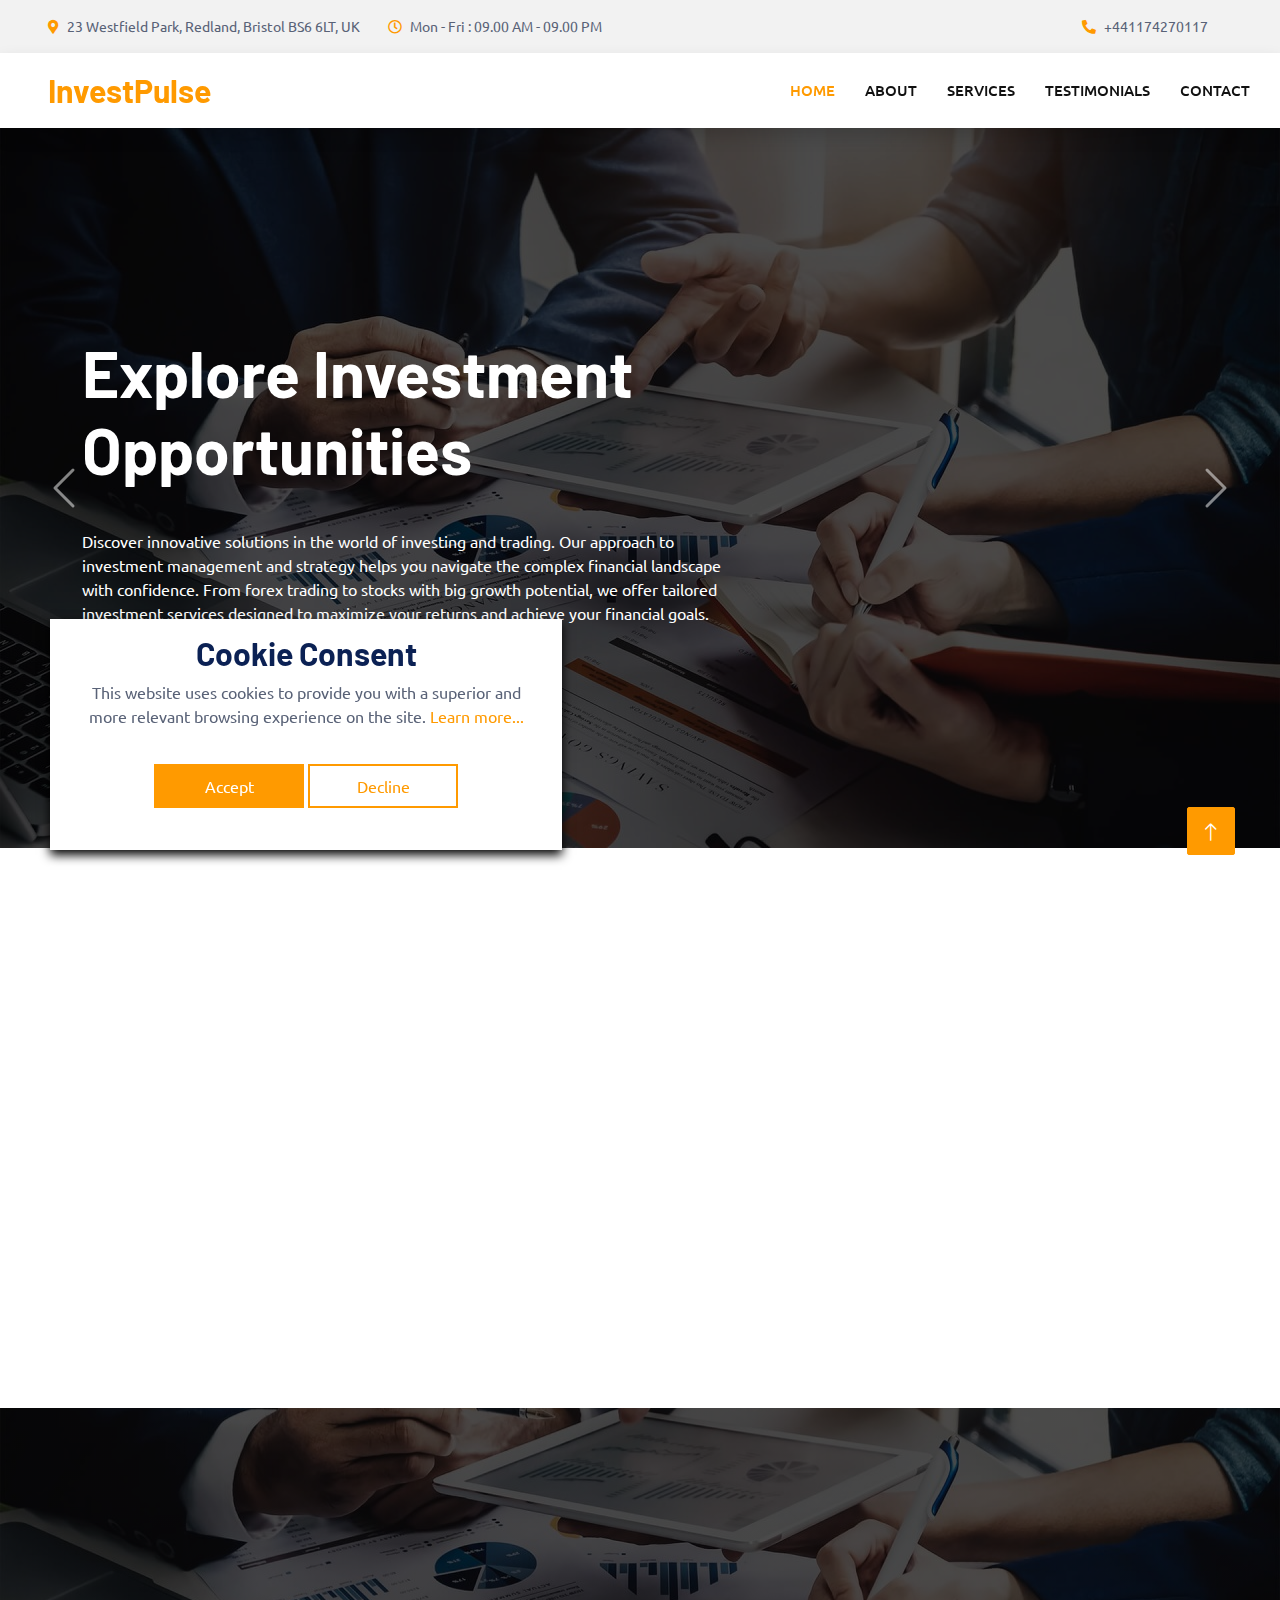
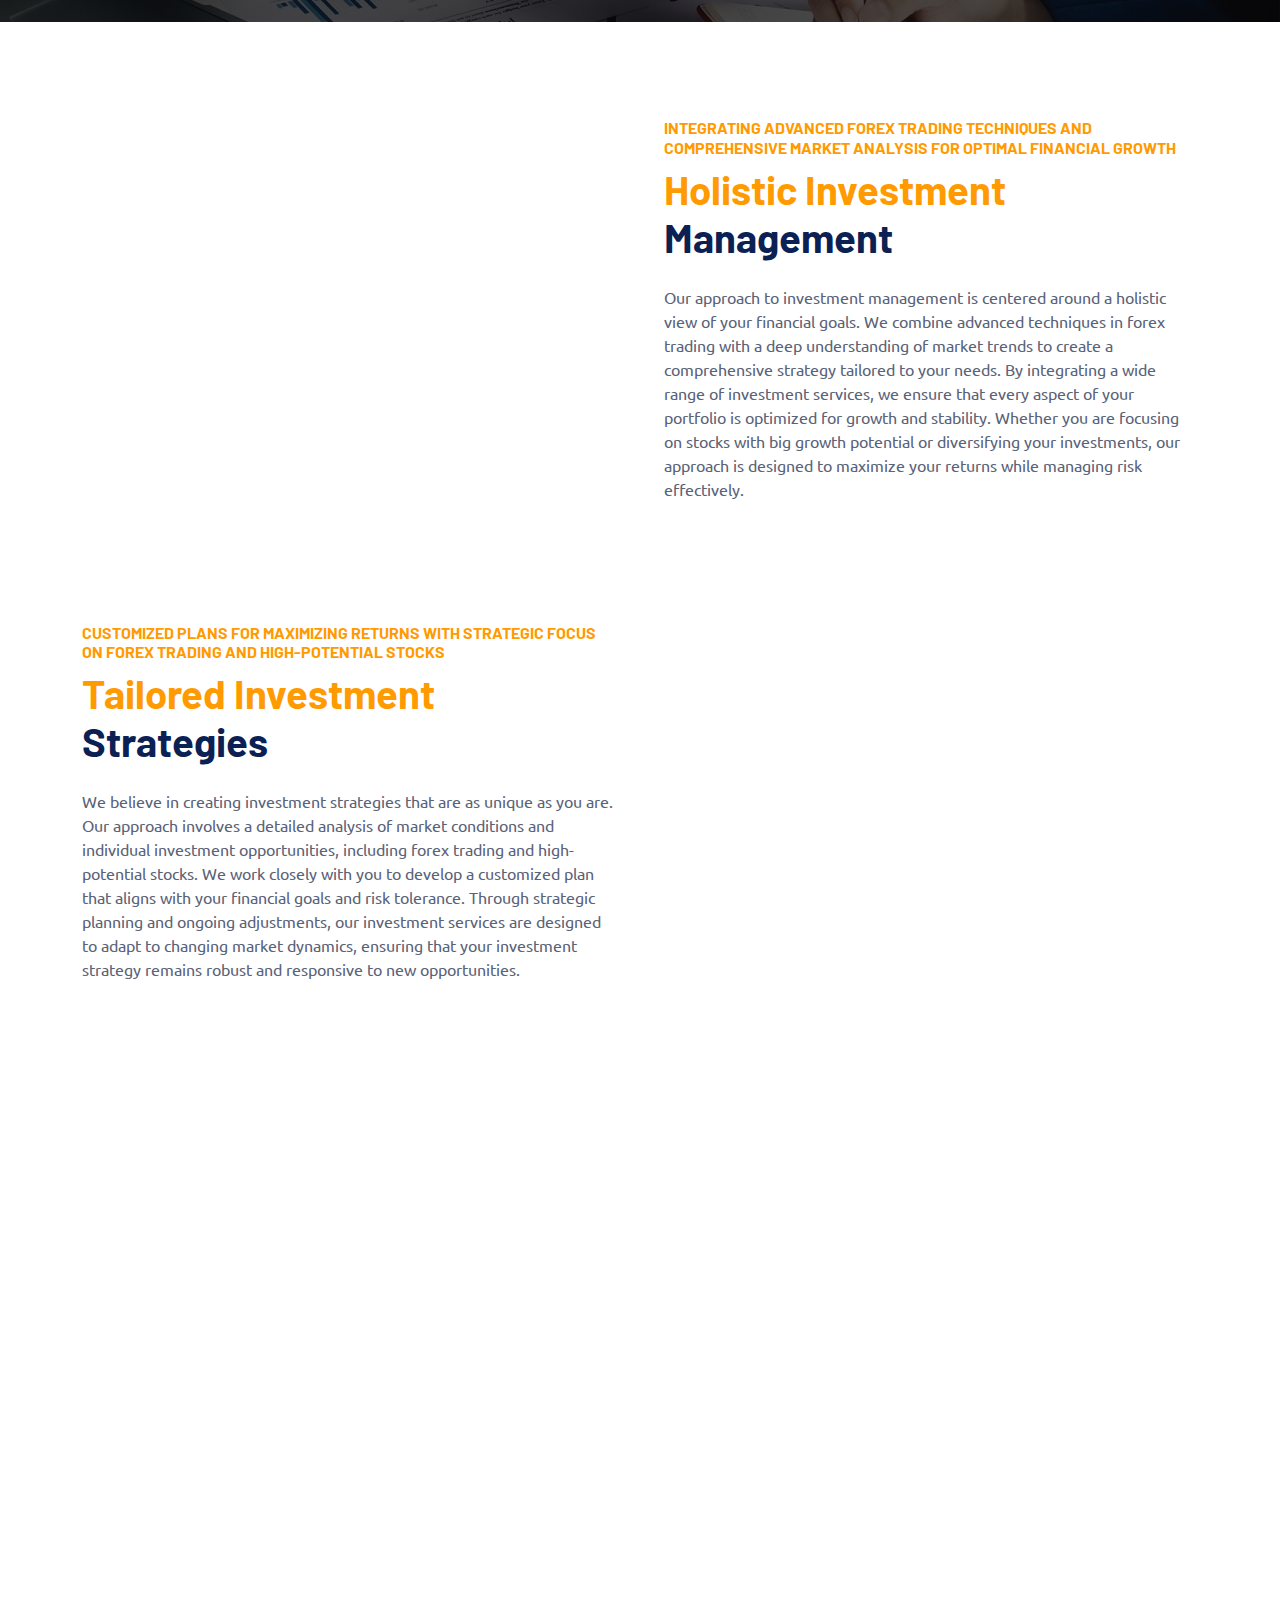
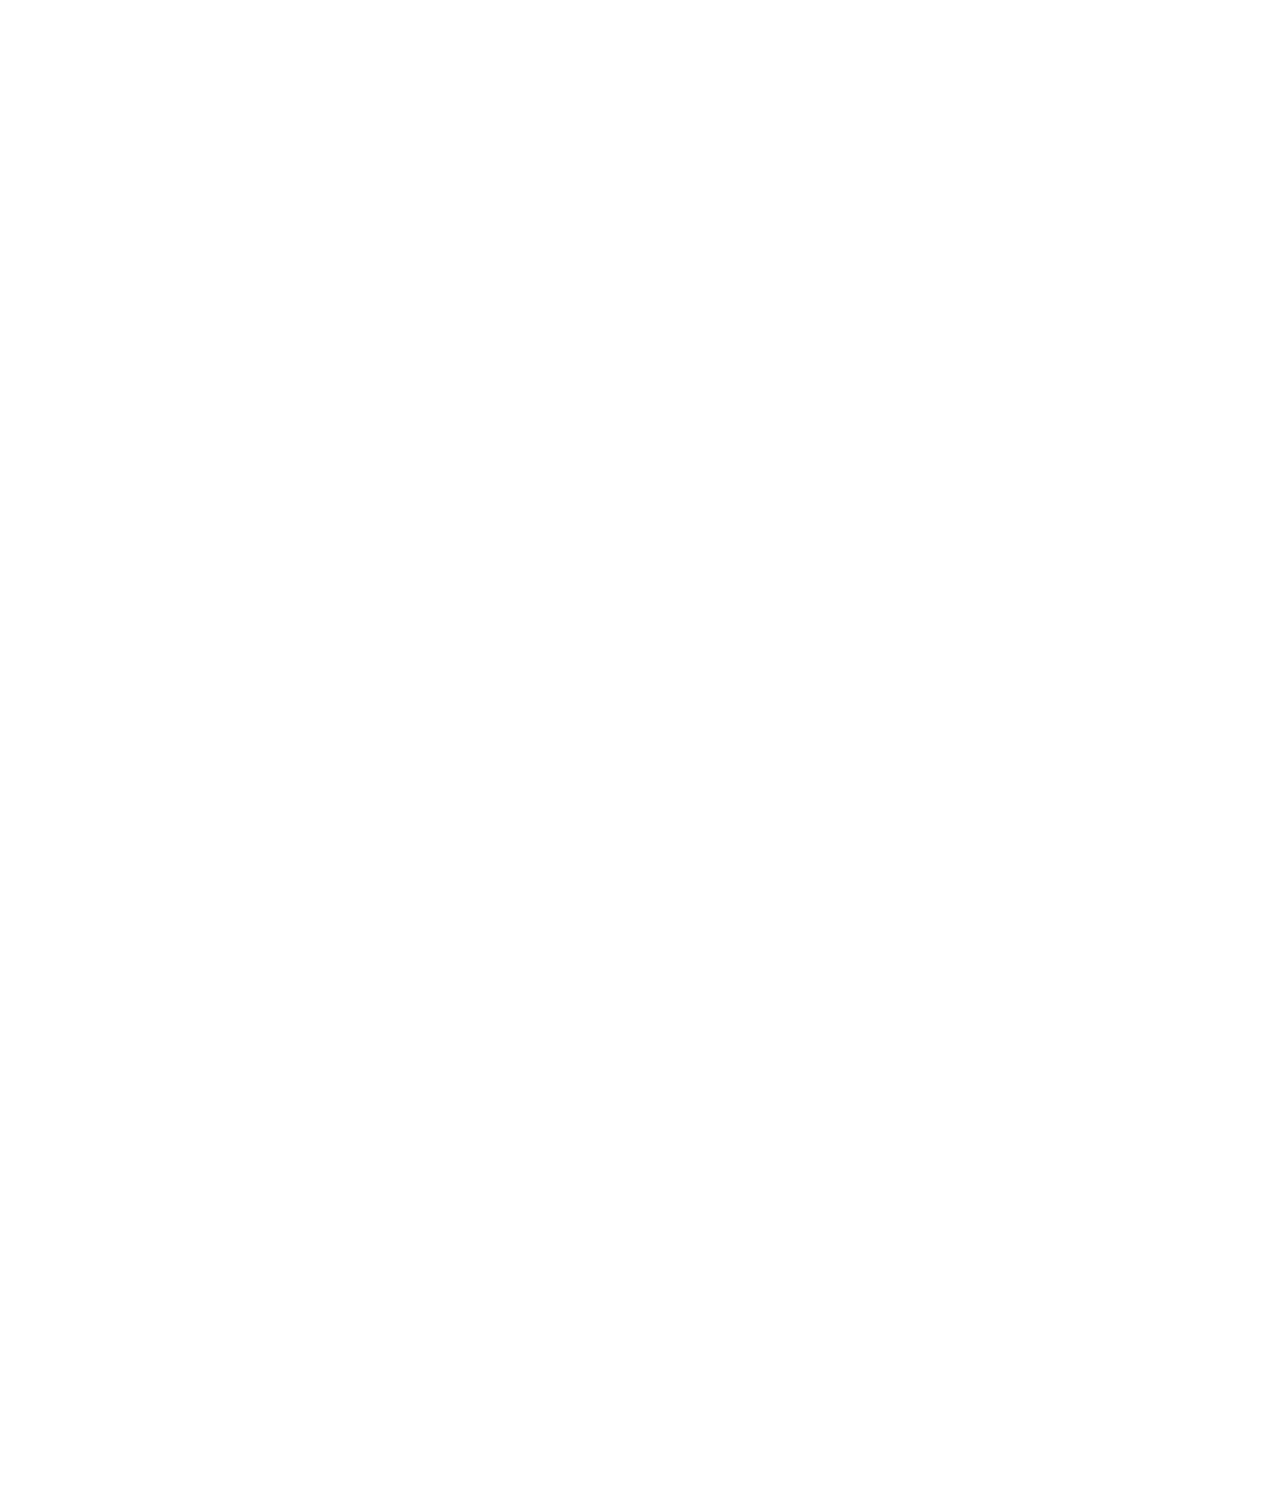
==== index.html @ 6b625591 "WIP" ====
<!DOCTYPE html>
<html lang="en">
    <head>
        <meta charset="utf-8" />
        <title>InvestPulse</title>
        <meta content="width=device-width, initial-scale=1.0" name="viewport" />
        <meta content="" name="keywords" />
        <meta content="" name="description" />

        <!-- Favicon -->
        <link href="img/favicon.ico" rel="icon" />

        <!-- Google Web Fonts -->
        <link rel="preconnect" href="https://fonts.googleapis.com" />
        <link rel="preconnect" href="https://fonts.gstatic.com" crossorigin />
        <link
            href="https://fonts.googleapis.com/css2?family=Barlow:wght@600;700&family=Ubuntu:wght@400;500&display=swap"
            rel="stylesheet"
        />

        <!-- Icon Font Stylesheet -->
        <link
            href="https://cdnjs.cloudflare.com/ajax/libs/font-awesome/5.10.0/css/all.min.css"
            rel="stylesheet"
        />
        <link
            href="https://cdn.jsdelivr.net/npm/bootstrap-icons@1.4.1/font/bootstrap-icons.css"
            rel="stylesheet"
        />

        <!-- Libraries Stylesheet -->
        <link href="lib/animate/animate.min.css" rel="stylesheet" />
        <link
            href="lib/owlcarousel/assets/owl.carousel.min.css"
            rel="stylesheet"
        />
        <link
            href="lib/tempusdominus/css/tempusdominus-bootstrap-4.min.css"
            rel="stylesheet"
        />

        <!-- Customized Bootstrap Stylesheet -->
        <link href="css/bootstrap.min.css" rel="stylesheet" />

        <!-- Template Stylesheet -->
        <link href="css/style.css" rel="stylesheet" />
    </head>

    <body>
        <!-- Spinner Start -->
        <div
            id="spinner"
            class="show bg-white position-fixed translate-middle w-100 vh-100 top-50 start-50 d-flex align-items-center justify-content-center"
        >
            <div
                class="spinner-border text-primary"
                style="width: 3rem; height: 3rem"
                role="status"
            >
                <span class="sr-only">Loading...</span>
            </div>
        </div>
        <!-- Spinner End -->

        <!-- Topbar Start -->
        <div class="container-fluid bg-light p-0">
            <div class="row gx-0 d-none d-lg-flex">
                <div class="col-lg-7 px-5 text-start">
                    <div
                        class="h-100 d-inline-flex align-items-center py-3 me-4"
                    >
                        <small
                            class="fa fa-map-marker-alt text-primary me-2"
                        ></small>
                        <small
                            >23 Westfield Park, Redland, Bristol BS6 6LT,
                            UK</small
                        >
                    </div>
                    <div class="h-100 d-inline-flex align-items-center py-3">
                        <small class="far fa-clock text-primary me-2"></small>
                        <small>Mon - Fri : 09.00 AM - 09.00 PM</small>
                    </div>
                </div>
                <div class="col-lg-5 px-5 text-end">
                    <div
                        class="h-100 d-inline-flex align-items-center py-3 me-4"
                    >
                        <small
                            class="fa fa-phone-alt text-primary me-2"
                        ></small>
                        <small>+441174270117</small>
                    </div>
                </div>
            </div>
        </div>
        <!-- Topbar End -->

        <!-- Navbar Start -->
        <nav
            class="navbar navbar-expand-lg bg-white navbar-light shadow sticky-top p-0"
        >
            <a
                href="index.html"
                class="navbar-brand d-flex align-items-center px-4 px-lg-5"
            >
                <h2 class="m-0 text-primary">InvestPulse</h2>
            </a>
            <button
                type="button"
                class="navbar-toggler me-4"
                data-bs-toggle="collapse"
                data-bs-target="#navbarCollapse"
            >
                <span class="navbar-toggler-icon"></span>
            </button>
            <div class="collapse navbar-collapse" id="navbarCollapse">
                <div class="navbar-nav ms-auto p-4 p-lg-0">
                    <a href="index.html" class="nav-item nav-link active"
                        >Home</a
                    >
                    <a href="about.html" class="nav-item nav-link">About</a>
                    <a href="service.html" class="nav-item nav-link"
                        >Services</a
                    >
                    <a href="testimonial.html" class="nav-item nav-link"
                        >Testimonials</a
                    >
                    <a href="contact.html" class="nav-item nav-link">Contact</a>
                </div>
            </div>
        </nav>
        <!-- Navbar End -->

        <!-- Carousel Start -->
        <div class="container-fluid p-0 mb-5">
            <div
                id="header-carousel"
                class="carousel slide"
                data-bs-ride="carousel"
            >
                <div class="carousel-inner">
                    <div class="carousel-item active">
                        <img
                            class="w-100"
                            src="img/carousel-bg-1.jpg"
                            alt="Image"
                        />
                        <div class="carousel-caption d-flex align-items-center">
                            <div class="container">
                                <div
                                    class="row align-items-center justify-content-center justify-content-lg-start"
                                >
                                    <div
                                        class="col-10 col-lg-7 text-center text-lg-start"
                                    >
                                        <h1
                                            class="display-3 text-white mb-4 pb-3 animated slideInDown"
                                        >
                                            Explore Investment Opportunities
                                        </h1>
                                        <p>
                                            Discover innovative solutions in the
                                            world of investing and trading. Our
                                            approach to investment management
                                            and strategy helps you navigate the
                                            complex financial landscape with
                                            confidence. From forex trading to
                                            stocks with big growth potential, we
                                            offer tailored investment services
                                            designed to maximize your returns
                                            and achieve your financial goals.
                                        </p>
                                    </div>
                                </div>
                            </div>
                        </div>
                    </div>
                    <div class="carousel-item">
                        <img
                            class="w-100"
                            src="img/carousel-bg-2.jpg"
                            alt="Image"
                        />
                        <div class="carousel-caption d-flex align-items-center">
                            <div class="container">
                                <div
                                    class="row align-items-center justify-content-center justify-content-lg-start"
                                >
                                    <div
                                        class="col-10 col-lg-7 text-center text-lg-start"
                                    >
                                        <h1
                                            class="display-3 text-white mb-4 pb-3 animated slideInDown"
                                        >
                                            Maximize Your Financial Potential
                                        </h1>
                                        <p>
                                            Uncover the secrets to successful
                                            investment management with our
                                            comprehensive investment strategy.
                                            Our expertise in forex trading and
                                            investment services equips you with
                                            the tools needed to make informed
                                            decisions. Whether you're interested
                                            in stocks with big growth potential
                                            or seeking strategic investment
                                            insights, we provide the guidance
                                            necessary to unlock your financial
                                            potential.
                                        </p>
                                    </div>
                                </div>
                            </div>
                        </div>
                    </div>
                </div>
                <button
                    class="carousel-control-prev"
                    type="button"
                    data-bs-target="#header-carousel"
                    data-bs-slide="prev"
                >
                    <span
                        class="carousel-control-prev-icon"
                        aria-hidden="true"
                    ></span>
                    <span class="visually-hidden">Previous</span>
                </button>
                <button
                    class="carousel-control-next"
                    type="button"
                    data-bs-target="#header-carousel"
                    data-bs-slide="next"
                >
                    <span
                        class="carousel-control-next-icon"
                        aria-hidden="true"
                    ></span>
                    <span class="visually-hidden">Next</span>
                </button>
            </div>
        </div>
        <!-- Carousel End -->

        <!-- Service Start -->
        <div class="container-xxl py-5">
            <div class="container">
                <div class="row g-4">
                    <div
                        class="col-lg-4 col-md-6 wow fadeInUp"
                        data-wow-delay="0.1s"
                    >
                        <div class="d-flex py-5 px-4">
                            <i
                                class="fa fa-certificate fa-3x text-primary flex-shrink-0"
                            ></i>
                            <div class="ps-4">
                                <h5 class="mb-3">Expertise in Forex Trading</h5>
                                <p>
                                    Benefit from our in-depth knowledge and
                                    experience in forex trading. Our expert team
                                    provides insights and strategies to help you
                                    navigate the complexities of the forex
                                    market.
                                </p>
                            </div>
                        </div>
                    </div>
                    <div
                        class="col-lg-4 col-md-6 wow fadeInUp"
                        data-wow-delay="0.3s"
                    >
                        <div class="d-flex bg-light py-5 px-4">
                            <i
                                class="fa fa-users-cog fa-3x text-primary flex-shrink-0"
                            ></i>
                            <div class="ps-4">
                                <h5 class="mb-3">
                                    Comprehensive Investment Management
                                </h5>
                                <p>
                                    Experience the advantages of professional
                                    investment management. We offer personalized
                                    services to help you manage and grow your
                                    investments effectively.
                                </p>
                            </div>
                        </div>
                    </div>
                    <div
                        class="col-lg-4 col-md-6 wow fadeInUp"
                        data-wow-delay="0.5s"
                    >
                        <div class="d-flex py-5 px-4">
                            <i
                                class="fa fa-tools fa-3x text-primary flex-shrink-0"
                            ></i>
                            <div class="ps-4">
                                <h5 class="mb-3">
                                    Strategic Investment Services
                                </h5>
                                <p>
                                    Leverage our strategic investment services
                                    to make the most of your investment
                                    opportunities. We specialize in crafting
                                    customized investment strategies that focus
                                    on stocks with big growth potential and
                                    other high-return assets.
                                </p>
                            </div>
                        </div>
                    </div>
                </div>
            </div>
        </div>
        <!-- Service End -->

        <!-- Fact Start -->
        <div class="container-fluid fact bg-dark my-5 py-5">
            <div class="container">
                <div class="row g-4">
                    <div
                        class="col-md-6 col-lg-3 text-center wow fadeIn"
                        data-wow-delay="0.1s"
                    >
                        <i class="fa fa-check fa-2x text-white mb-3"></i>
                        <h2 class="text-white mb-2" data-toggle="counter-up">
                            12
                        </h2>
                        <p class="text-white mb-0">Years Experience</p>
                    </div>
                    <div
                        class="col-md-6 col-lg-3 text-center wow fadeIn"
                        data-wow-delay="0.3s"
                    >
                        <i class="fa fa-users-cog fa-2x text-white mb-3"></i>
                        <h2 class="text-white mb-2" data-toggle="counter-up">
                            25
                        </h2>
                        <p class="text-white mb-0">Expert Technicians</p>
                    </div>
                    <div
                        class="col-md-6 col-lg-3 text-center wow fadeIn"
                        data-wow-delay="0.5s"
                    >
                        <i class="fa fa-users fa-2x text-white mb-3"></i>
                        <h2 class="text-white mb-2" data-toggle="counter-up">
                            2832
                        </h2>
                        <p class="text-white mb-0">Satisfied Clients</p>
                    </div>
                    <div
                        class="col-md-6 col-lg-3 text-center wow fadeIn"
                        data-wow-delay="0.7s"
                    >
                        <i class="fa fa-car fa-2x text-white mb-3"></i>
                        <h2 class="text-white mb-2" data-toggle="counter-up">
                            78
                        </h2>
                        <p class="text-white mb-0">Compleate Projects</p>
                    </div>
                </div>
            </div>
        </div>
        <!-- Fact End -->

        <!-- About Start -->
        <div class="container-xxl py-5">
            <div class="container">
                <div class="row g-5">
                    <div class="col-lg-6 pt-4" style="min-height: 400px">
                        <div
                            class="position-relative h-100 wow fadeIn"
                            data-wow-delay="0.1s"
                        >
                            <img
                                class="position-absolute img-fluid w-100 h-100"
                                src="img/approach.jpg"
                                style="object-fit: cover"
                                alt=""
                            />
                        </div>
                    </div>
                    <div class="col-lg-6">
                        <h6 class="text-primary text-uppercase">
                            Integrating Advanced Forex Trading Techniques and
                            Comprehensive Market Analysis for Optimal Financial
                            Growth
                        </h6>
                        <h1 class="mb-4">
                            <span class="text-primary">
                                Holistic Investment</span
                            >
                            Management
                        </h1>
                        <p class="mb-4">
                            Our approach to investment management is centered
                            around a holistic view of your financial goals. We
                            combine advanced techniques in forex trading with a
                            deep understanding of market trends to create a
                            comprehensive strategy tailored to your needs. By
                            integrating a wide range of investment services, we
                            ensure that every aspect of your portfolio is
                            optimized for growth and stability. Whether you are
                            focusing on stocks with big growth potential or
                            diversifying your investments, our approach is
                            designed to maximize your returns while managing
                            risk effectively.
                        </p>
                    </div>
                </div>
                <div
                    class="row g-5"
                    style="flex-direction: row-reverse; margin-top: 50px"
                >
                    <div class="col-lg-6 pt-4" style="min-height: 400px">
                        <div
                            class="position-relative h-100 wow fadeIn"
                            data-wow-delay="0.1s"
                        >
                            <img
                                class="position-absolute img-fluid w-100 h-100"
                                src="img/approach2.jpg"
                                style="object-fit: cover"
                                alt=""
                            />
                        </div>
                    </div>
                    <div class="col-lg-6">
                        <h6 class="text-primary text-uppercase">
                            Customized Plans for Maximizing Returns with
                            Strategic Focus on Forex Trading and High-Potential
                            Stocks
                        </h6>
                        <h1 class="mb-4">
                            <span class="text-primary">
                                Tailored Investment</span
                            >
                            Strategies
                        </h1>
                        <p class="mb-4">
                            We believe in creating investment strategies that
                            are as unique as you are. Our approach involves a
                            detailed analysis of market conditions and
                            individual investment opportunities, including forex
                            trading and high-potential stocks. We work closely
                            with you to develop a customized plan that aligns
                            with your financial goals and risk tolerance.
                            Through strategic planning and ongoing adjustments,
                            our investment services are designed to adapt to
                            changing market dynamics, ensuring that your
                            investment strategy remains robust and responsive to
                            new opportunities.
                        </p>
                    </div>
                </div>
            </div>
        </div>
        <!-- About End -->

        <!-- Booking Start -->
        <div
            class="container-fluid bg-secondary booking my-5 wow fadeInUp"
            data-wow-delay="0.1s"
        >
            <div class="container">
                <div class="row gx-5">
                    <div class="col-lg-12 py-5">
                        <div class="py-5">
                            <h1 class="text-white mb-4">
                                Elevate Your Investment Journey with Expert
                                Strategies
                            </h1>
                            <p class="text-white mb-0">
                                In the dynamic world of investing and trading,
                                staying ahead requires a blend of knowledge,
                                strategy, and adaptability. Our approach to
                                investment management is designed to provide you
                                with a comprehensive and forward-thinking
                                strategy that meets your financial goals and
                                adapts to the ever-changing market landscape.
                                Our focus on forex trading ensures that you have
                                access to cutting-edge techniques and insights
                                that can transform your trading experience.
                                Forex trading, with its vast liquidity and
                                global reach, offers unique opportunities for
                                growth, but it also requires a nuanced
                                understanding of market trends and trading
                                strategies. We provide you with the tools and
                                knowledge needed to navigate this complex market
                                effectively, whether you are a seasoned trader
                                or just beginning your journey. Investment
                                management is more than just monitoring your
                                portfolio; it involves creating a strategic plan
                                that aligns with your long-term financial
                                objectives. We work closely with you to develop
                                a tailored investment strategy that considers
                                your risk tolerance, investment goals, and
                                market conditions. This personalized approach
                                ensures that your investments are managed
                                effectively, maximizing your potential returns
                                while minimizing risk. Our investment services
                                are designed to offer comprehensive support
                                across various asset classes. We help you
                                identify stocks with big growth potential,
                                providing detailed analysis and insights to
                                guide your investment decisions. By focusing on
                                these high-potential stocks, we aim to enhance
                                your portfolio’s performance and achieve
                                substantial growth. With our integrated
                                approach, you receive not only expert advice but
                                also a strategic partnership dedicated to your
                                financial success. Whether you're looking to
                                refine your forex trading skills, implement a
                                robust investment strategy, or explore
                                investment services tailored to your needs, we
                                provide the expertise and resources necessary to
                                excel in today’s competitive market. Embrace the
                                opportunity to elevate your investment journey
                                with our expert guidance and start achieving
                                your financial goals with confidence.
                            </p>
                        </div>
                    </div>
                </div>
            </div>
        </div>
        <!-- Booking End -->

        <!-- Team Start -->
        <div class="container-xxl py-5">
            <div class="container">
                <div class="text-center wow fadeInUp" data-wow-delay="0.1s">
                    <h6 class="text-primary text-uppercase">
                        Insights and Strategies for Modern Investing
                    </h6>
                    <h1>Insights and Strategies for Financial Success</h1>
                    <p class="mb-5">
                        Welcome to our blog, where we share expert insights and
                        strategies on various aspects of financial planning and
                        asset management. Our articles cover a range of topics,
                        from investment strategies and portfolio diversification
                        to achieving financial independence and generating
                        passive income. We provide practical advice and
                        thought-provoking commentary to help you navigate the
                        complexities of the financial world. Whether you're
                        looking to optimize your portfolio solutions or seeking
                        tips on smart investing, our blog is your go-to resource
                        for staying informed and making empowered financial
                        decisions. Join us as we explore the latest trends and
                        timeless principles that contribute to financial
                        stability and long-term success.
                    </p>
                </div>
                <div class="row g-4">
                    <div
                        class="col-lg-4 col-md-6 wow fadeInUp"
                        data-wow-delay="0.5s"
                    >
                        <div class="team-item">
                            <div class="position-relative overflow-hidden">
                                <img
                                    style="
                                        width: 100%;
                                        height: 300px;
                                        object-fit: cover;
                                    "
                                    class="img-fluid"
                                    src="img/blog-1.jpg"
                                    alt=""
                                />
                            </div>
                            <div class="bg-light text-center p-4">
                                <h5 class="fw-bold mb-0">
                                    Mastering Forex Trading: Essential Tips for
                                    Success
                                </h5>
                                <small>
                                    Discover key strategies and best practices
                                    for navigating the forex trading market.
                                    This blog covers essential tips for both
                                    novice and experienced traders, focusing on
                                    techniques that can enhance your trading
                                    skills and improve your market
                                    outcomes.</small
                                >
                            </div>
                        </div>
                    </div>
                    <div
                        class="col-lg-4 col-md-6 wow fadeInUp"
                        data-wow-delay="0.7s"
                    >
                        <div class="team-item">
                            <div class="position-relative overflow-hidden">
                                <img
                                    style="
                                        width: 100%;
                                        height: 300px;
                                        object-fit: cover;
                                    "
                                    class="img-fluid"
                                    src="img/blog-2.jpg"
                                    alt=""
                                />
                            </div>
                            <div class="bg-light text-center p-4">
                                <h5 class="fw-bold mb-0">
                                    Investment Management Strategies: Building a
                                    Robust Portfolio
                                </h5>
                                <small>
                                    Learn how to develop and implement effective
                                    investment management strategies. This post
                                    explores various methods for managing your
                                    investments, balancing risk, and optimizing
                                    your portfolio to achieve long-term
                                    financial goals.</small
                                >
                            </div>
                        </div>
                    </div>
                    <div
                        class="col-lg-4 col-md-6 wow fadeInUp"
                        data-wow-delay="0.7s"
                    >
                        <div class="team-item">
                            <div class="position-relative overflow-hidden">
                                <img
                                    style="
                                        width: 100%;
                                        height: 300px;
                                        object-fit: cover;
                                    "
                                    class="img-fluid"
                                    src="img/blog-3.jpg"
                                    alt=""
                                />
                            </div>
                            <div class="bg-light text-center p-4">
                                <h5 class="fw-bold mb-0">
                                    Identifying Stocks with Big Growth
                                    Potential: A Strategic Approach
                                </h5>
                                <small>
                                    Explore how to identify and evaluate stocks
                                    with significant growth potential. This blog
                                    provides insights into analyzing market
                                    trends, understanding growth indicators, and
                                    making informed investment decisions to
                                    capitalize on high-potential stocks.</small
                                >
                            </div>
                        </div>
                    </div>
                </div>
            </div>
        </div>
        <!-- Team End -->

        <!-- Footer Start -->
        <div
            class="container-fluid bg-dark text-light footer pt-5 mt-5 wow fadeIn"
            data-wow-delay="0.1s"
        >
            <div class="container py-5">
                <div class="row g-5">
                    <div class="col-lg-3 col-md-6">
                        <h4 class="text-light mb-4">InvestPulse</h4>
                        <p>
                            At the core of successful investing and trading lies
                            a commitment to staying informed and connected. Our
                            footer provides essential links and information to
                            keep you engaged with the latest updates and
                            resources in the financial world.
                        </p>
                    </div>
                    <div class="col-lg-3 col-md-6">
                        <h4 class="text-light mb-4">Address</h4>
                        <p class="mb-2">
                            <i class="fa fa-map-marker-alt me-3"></i>23
                            Westfield Park, Redland, Bristol BS6 6LT, UK
                        </p>
                        <p class="mb-2">
                            <i class="fa fa-phone-alt me-3"></i>+441174270117
                        </p>
                        <p class="mb-2">
                            <i class="fa fa-envelope me-3"></i
                            >invest_pulse@gmail.com
                        </p>
                    </div>
                    <div class="col-lg-3 col-md-6">
                        <h4 class="text-light mb-4">Quick links</h4>
                        <ul style="list-style: none; padding-left: 0px">
                            <li><a href="index.html">Home</a></li>
                            <li><a href="about.html">About us</a></li>
                            <li><a href="terms-of-use.html">Terms</a></li>
                            <li>
                                <a href="privacy-policy.html">Privacy policy</a>
                            </li>
                        </ul>
                    </div>
                    <div class="col-lg-3 col-md-6">
                        <h4 class="text-light mb-4">Newsletter</h4>
                        <p>
                            Subscribe to our newsletter for exclusive insights
                            and updates on leveraging historical wisdom for
                            modern business success.
                        </p>
                        <div
                            class="position-relative mx-auto"
                            style="max-width: 400px"
                        >
                            <input
                                class="form-control border-0 w-100 py-3 ps-4 pe-5"
                                type="text"
                                placeholder="Your email"
                                id="email"
                            />
                            <button
                                type="button"
                                id="submit"
                                onclick="sendForm()"
                                class="btn btn-primary py-2 position-absolute top-0 end-0 mt-2 me-2"
                            >
                                SignUp
                            </button>
                        </div>
                        <div id="result"></div>
                    </div>
                </div>
            </div>
        </div>
        <!-- Footer End -->

        <!-- Back to Top -->
        <a href="#" class="btn btn-lg btn-primary btn-lg-square back-to-top"
            ><i class="bi bi-arrow-up"></i
        ></a>

        <!-- Cookie banner -->
        <div class="cookie-wrapper show">
            <div>
                <i class="bx bx-cookie"></i>
                <h2 style="text-align: center">Cookie Consent</h2>
            </div>

            <div class="data">
                <p>
                    This website uses cookies to provide you with a superior and
                    more relevant browsing experience on the site.
                    <a href="#">Learn more...</a>
                </p>
            </div>

            <div class="buttons">
                <button class="cookie-button" id="acceptBtn">Accept</button>
                <button class="cookie-button" id="declineBtn">Decline</button>
            </div>
        </div>
        <!-- End Cookie banner -->

        <!-- JavaScript Libraries -->
        <script src="https://code.jquery.com/jquery-3.4.1.min.js"></script>
        <script src="https://cdn.jsdelivr.net/npm/bootstrap@5.0.0/dist/js/bootstrap.bundle.min.js"></script>
        <script src="lib/wow/wow.min.js"></script>
        <script src="lib/easing/easing.min.js"></script>
        <script src="lib/waypoints/waypoints.min.js"></script>
        <script src="lib/counterup/counterup.min.js"></script>
        <script src="lib/owlcarousel/owl.carousel.min.js"></script>
        <script src="lib/tempusdominus/js/moment.min.js"></script>
        <script src="lib/tempusdominus/js/moment-timezone.min.js"></script>
        <script src="lib/tempusdominus/js/tempusdominus-bootstrap-4.min.js"></script>

        <!-- Template Javascript -->
        <script src="js/main.js"></script>
        <script src="js/contact-form.js"></script>
        <script src="js/cookiebanner.js"></script>
    </body>
</html>
---- css/style.css ----
/********** Template CSS **********/
:root {
    --primary: #ff9a00;
    --secondary: #0b2154;
    --light: #f2f2f2;
    --dark: #111111;
}

.fw-medium {
    font-weight: 600 !important;
}

.back-to-top {
    position: fixed;
    display: none;
    right: 45px;
    bottom: 45px;
    z-index: 99;
}

/*** Spinner ***/
#spinner {
    opacity: 0;
    visibility: hidden;
    transition: opacity 0.5s ease-out, visibility 0s linear 0.5s;
    z-index: 99999;
}

#spinner.show {
    transition: opacity 0.5s ease-out, visibility 0s linear 0s;
    visibility: visible;
    opacity: 1;
}

/*** Button ***/
.btn {
    font-weight: 500;
    text-transform: uppercase;
    transition: 0.5s;
}

.btn.btn-primary,
.btn.btn-secondary {
    color: #ffffff;
}

.btn-square {
    width: 38px;
    height: 38px;
}

.btn-sm-square {
    width: 32px;
    height: 32px;
}

.btn-lg-square {
    width: 48px;
    height: 48px;
}

.btn-square,
.btn-sm-square,
.btn-lg-square {
    padding: 0;
    display: flex;
    align-items: center;
    justify-content: center;
    font-weight: normal;
    border-radius: 2px;
}

/*** Navbar ***/
.navbar .dropdown-toggle::after {
    border: none;
    content: '\f107';
    font-family: 'Font Awesome 5 Free';
    font-weight: 900;
    vertical-align: middle;
    margin-left: 8px;
}

.navbar-light .navbar-nav .nav-link {
    margin-right: 30px;
    padding: 25px 0;
    color: #ffffff;
    font-size: 15px;
    text-transform: uppercase;
    outline: none;
}

.navbar-light .navbar-nav .nav-link:hover,
.navbar-light .navbar-nav .nav-link.active {
    color: var(--primary);
}

@media (max-width: 991.98px) {
    .navbar-light .navbar-nav .nav-link {
        margin-right: 0;
        padding: 10px 0;
    }

    .navbar-light .navbar-nav {
        border-top: 1px solid #eeeeee;
    }
}

.navbar-light .navbar-brand,
.navbar-light a.btn {
    height: 75px;
}

.navbar-light .navbar-nav .nav-link {
    color: var(--dark);
    font-weight: 500;
}

.navbar-light.sticky-top {
    top: -100px;
    transition: 0.5s;
}

@media (min-width: 992px) {
    .navbar .nav-item .dropdown-menu {
        display: block;
        border: none;
        margin-top: 0;
        top: 150%;
        opacity: 0;
        visibility: hidden;
        transition: 0.5s;
    }

    .navbar .nav-item:hover .dropdown-menu {
        top: 100%;
        visibility: visible;
        transition: 0.5s;
        opacity: 1;
    }
}

/*** Header ***/
.carousel-caption {
    top: 0;
    left: 0;
    right: 0;
    bottom: 0;
    background: rgba(0, 0, 0, 0.7);
    z-index: 1;
}

.carousel-control-prev,
.carousel-control-next {
    width: 10%;
}

.carousel-control-prev-icon,
.carousel-control-next-icon {
    width: 3rem;
    height: 3rem;
}

@media (max-width: 768px) {
    #header-carousel .carousel-item {
        position: relative;
        min-height: 450px;
    }

    #header-carousel .carousel-item img {
        position: absolute;
        width: 100%;
        height: 100%;
        object-fit: cover;
    }
}

.page-header {
    background-position: center center;
    background-repeat: no-repeat;
    background-size: cover;
}

.page-header-inner {
    background: rgba(0, 0, 0, 0.7);
}

.breadcrumb-item + .breadcrumb-item::before {
    color: var(--light);
}

/*** Facts ***/
.fact {
    background: linear-gradient(rgba(0, 0, 0, 0.7), rgba(0, 0, 0, 0.7)),
        url(../img/carousel-bg-1.jpg);
    background-position: center center;
    background-repeat: no-repeat;
    background-size: cover;
}

/*** Service ***/
.service .nav .nav-link {
    background: var(--light);
    transition: 0.5s;
}

.service .nav .nav-link.active {
    background: var(--primary);
}

.service .nav .nav-link.active h4 {
    color: #ffffff !important;
}

/*** Booking ***/
.booking {
    background: linear-gradient(rgba(0, 0, 0, 0.7), rgba(0, 0, 0, 0.7)),
        url(../img/carousel-bg-2.jpg) center center no-repeat;
    background-size: cover;
}

.bootstrap-datetimepicker-widget.bottom {
    top: auto !important;
}

.bootstrap-datetimepicker-widget .table * {
    border-bottom-width: 0px;
}

.bootstrap-datetimepicker-widget .table th {
    font-weight: 500;
}

.bootstrap-datetimepicker-widget.dropdown-menu {
    padding: 10px;
    border-radius: 2px;
}

.bootstrap-datetimepicker-widget table td.active,
.bootstrap-datetimepicker-widget table td.active:hover {
    background: var(--primary);
}

.bootstrap-datetimepicker-widget table td.today::before {
    border-bottom-color: var(--primary);
}

/*** Team ***/
.team-item .team-overlay {
    display: flex;
    align-items: center;
    justify-content: center;
    background: var(--primary);
    transform: scale(0);
    transition: 0.5s;
}

.team-item:hover .team-overlay {
    transform: scale(1);
}

.team-item .team-overlay .btn {
    color: var(--primary);
    background: #ffffff;
}

.team-item .team-overlay .btn:hover {
    color: #ffffff;
    background: var(--secondary);
}

/*** Testimonial ***/
.testimonial-carousel .owl-item .testimonial-text,
.testimonial-carousel .owl-item.center .testimonial-text * {
    transition: 0.5s;
}

.testimonial-carousel .owl-item.center .testimonial-text {
    background: var(--primary) !important;
}

.testimonial-carousel .owl-item.center .testimonial-text * {
    color: #ffffff !important;
}

.testimonial-carousel .owl-dots {
    margin-top: 24px;
    display: flex;
    align-items: flex-end;
    justify-content: center;
}

.testimonial-carousel .owl-dot {
    position: relative;
    display: inline-block;
    margin: 0 5px;
    width: 15px;
    height: 15px;
    border: 1px solid #cccccc;
    transition: 0.5s;
}

.testimonial-carousel .owl-dot.active {
    background: var(--primary);
    border-color: var(--primary);
}

/*** Footer ***/
.footer {
    background: linear-gradient(rgba(0, 0, 0, 0.9), rgba(0, 0, 0, 0.9)),
        url(../img/carousel-bg-1.jpg) center center no-repeat;
    background-size: cover;
}

.footer .btn.btn-social {
    margin-right: 5px;
    width: 35px;
    height: 35px;
    display: flex;
    align-items: center;
    justify-content: center;
    color: var(--light);
    border: 1px solid #ffffff;
    border-radius: 35px;
    transition: 0.3s;
}

.footer .btn.btn-social:hover {
    color: var(--primary);
}

.footer .btn.btn-link {
    display: block;
    margin-bottom: 5px;
    padding: 0;
    text-align: left;
    color: #ffffff;
    font-size: 15px;
    font-weight: normal;
    text-transform: capitalize;
    transition: 0.3s;
}

.footer ul {
    list-style: none;
    padding-left: 0px;
}

.footer ul li a {
    color: #fff;
}

.footer li:not(:last-child) {
    margin-bottom: 10px;
}

.footer ul li:hover a {
    color: #ff9a00;
}

.footer .btn.btn-link::before {
    position: relative;
    content: '\f105';
    font-family: 'Font Awesome 5 Free';
    font-weight: 900;
    margin-right: 10px;
}

.footer .btn.btn-link:hover {
    letter-spacing: 1px;
    box-shadow: none;
}

.footer .copyright {
    padding: 25px 0;
    font-size: 15px;
    border-top: 1px solid rgba(256, 256, 256, 0.1);
}

.footer .copyright a {
    color: var(--light);
}

.footer .footer-menu a {
    margin-right: 15px;
    padding-right: 15px;
    border-right: 1px solid rgba(255, 255, 255, 0.3);
}

.footer .footer-menu a:last-child {
    margin-right: 0;
    padding-right: 0;
    border-right: none;
}
@import url('https://fonts.googleapis.com/css2?family=Poppins:wght@300;400;500;600&display=swap');

.cookie-wrapper {
    position: fixed;
    bottom: 50px;
    left: 50px;
    width: 40%;
    background: #fff;
    padding: 15px 25px 22px;
    transition: right 0.3s ease;
    box-shadow: 0 5px 10px rgb(0, 0, 0);
    z-index: 999;
}
.cookie-wrapper .show {
    right: 20px;
}

@media (max-width: 772px) {
    .cookie-wrapper {
        width: 100%;
        bottom: 0px;
        left: 0px;
    }
}

.hidden {
    display: none;
}
header i {
    color: #ff9a00;
    font-size: 32px;
    text-align: center;
}
header h2 {
    color: #ff9a00;
    font-weight: 500;
    text-align: center;
}
.data {
    text-align: center;
}
.data p a {
    color: #ff9a00;
    text-decoration: none;
    text-align: center !important;
}
.data p a:hover {
    text-decoration: underline;
}
.buttons {
    padding: 20px 0px;
    text-align: center;
}
.buttons .cookie-button {
    border: 2px solid #ff9a00;
    color: #fff;
    padding: 8px 0;
    background: #ff9a00;
    cursor: pointer;
    width: calc(100% / 2 - 10px);
    transition: all 0.2s ease;
    max-width: 150px;
    border-radius: 0px;
}
.buttons #acceptBtn:hover {
    background-color: transparent;
    color: #ff9a00;
}
#declineBtn {
    background-color: #fff;
    color: #ff9a00;
    border-radius: 0;
}
#declineBtn:hover {
    background-color: #ff9a00;
    color: #fff;
}
#result {
    color: #ff9a00;
    font-size: 14px;
}
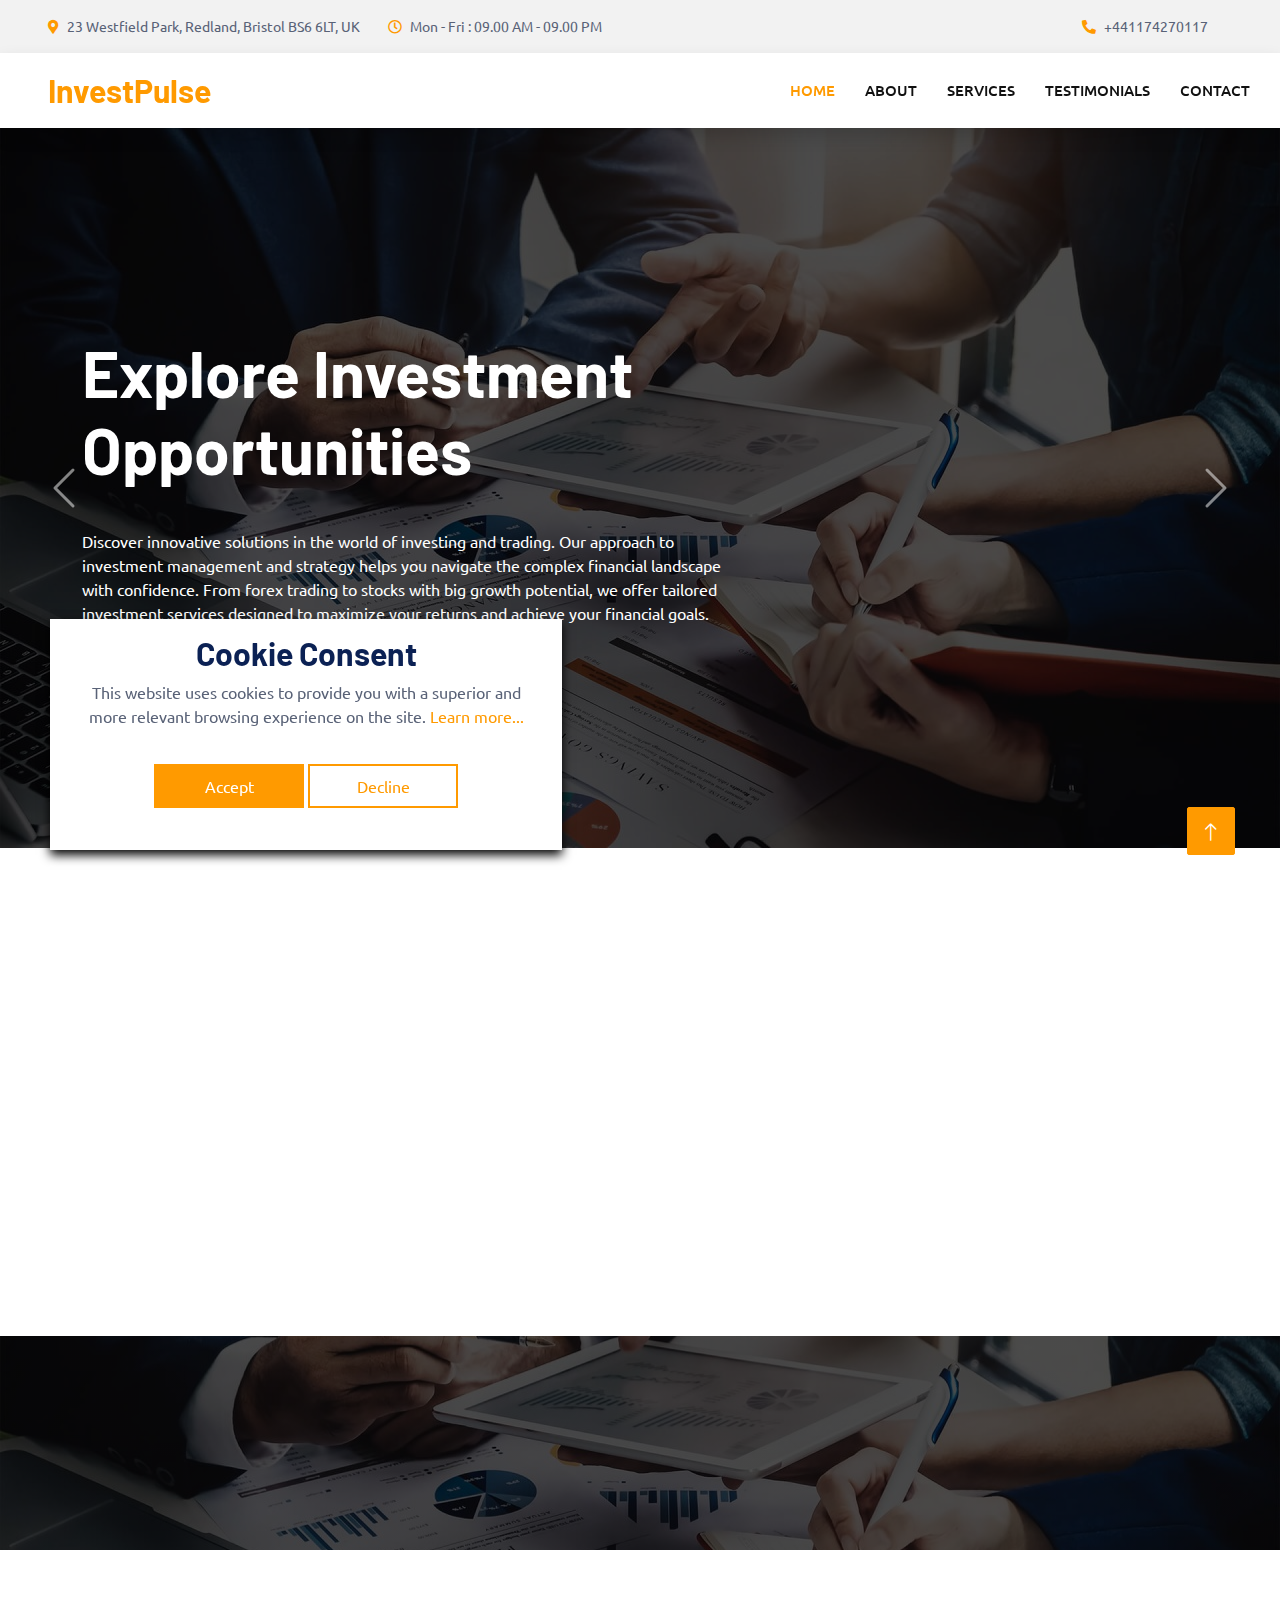
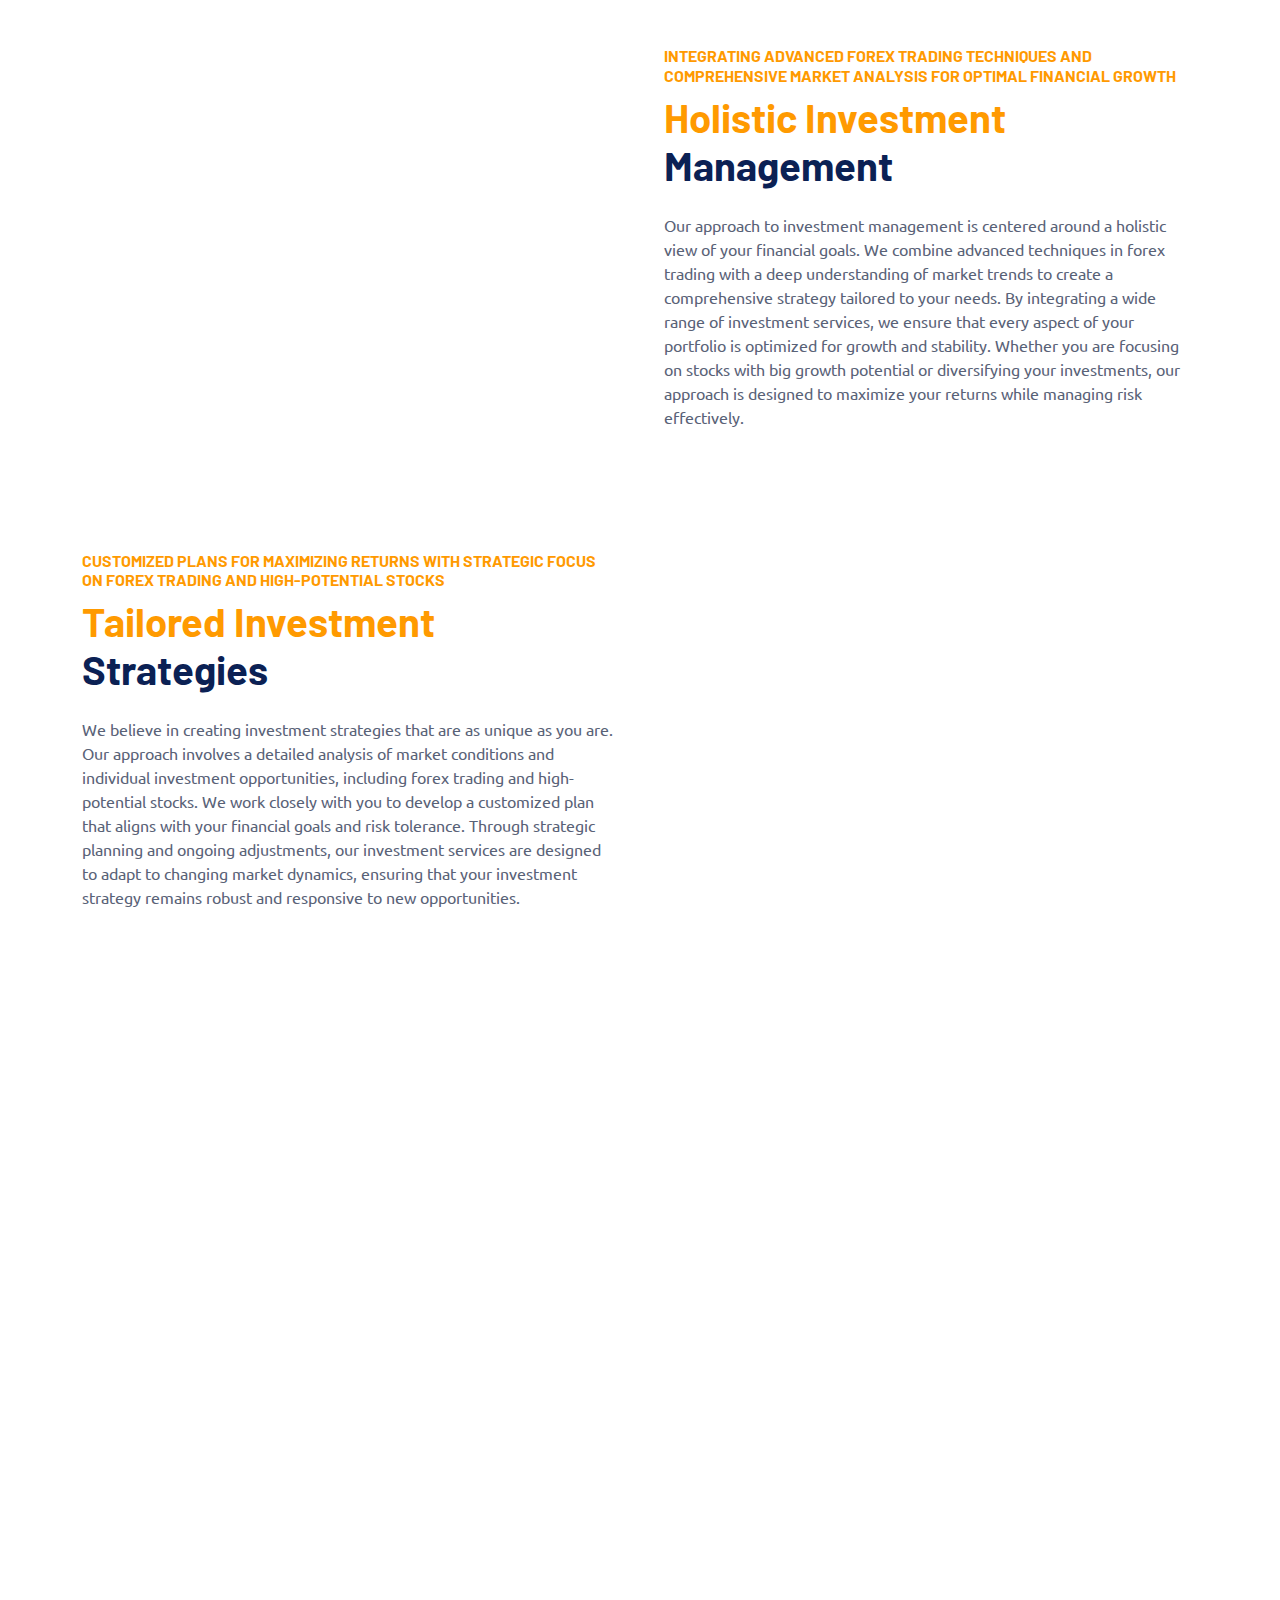
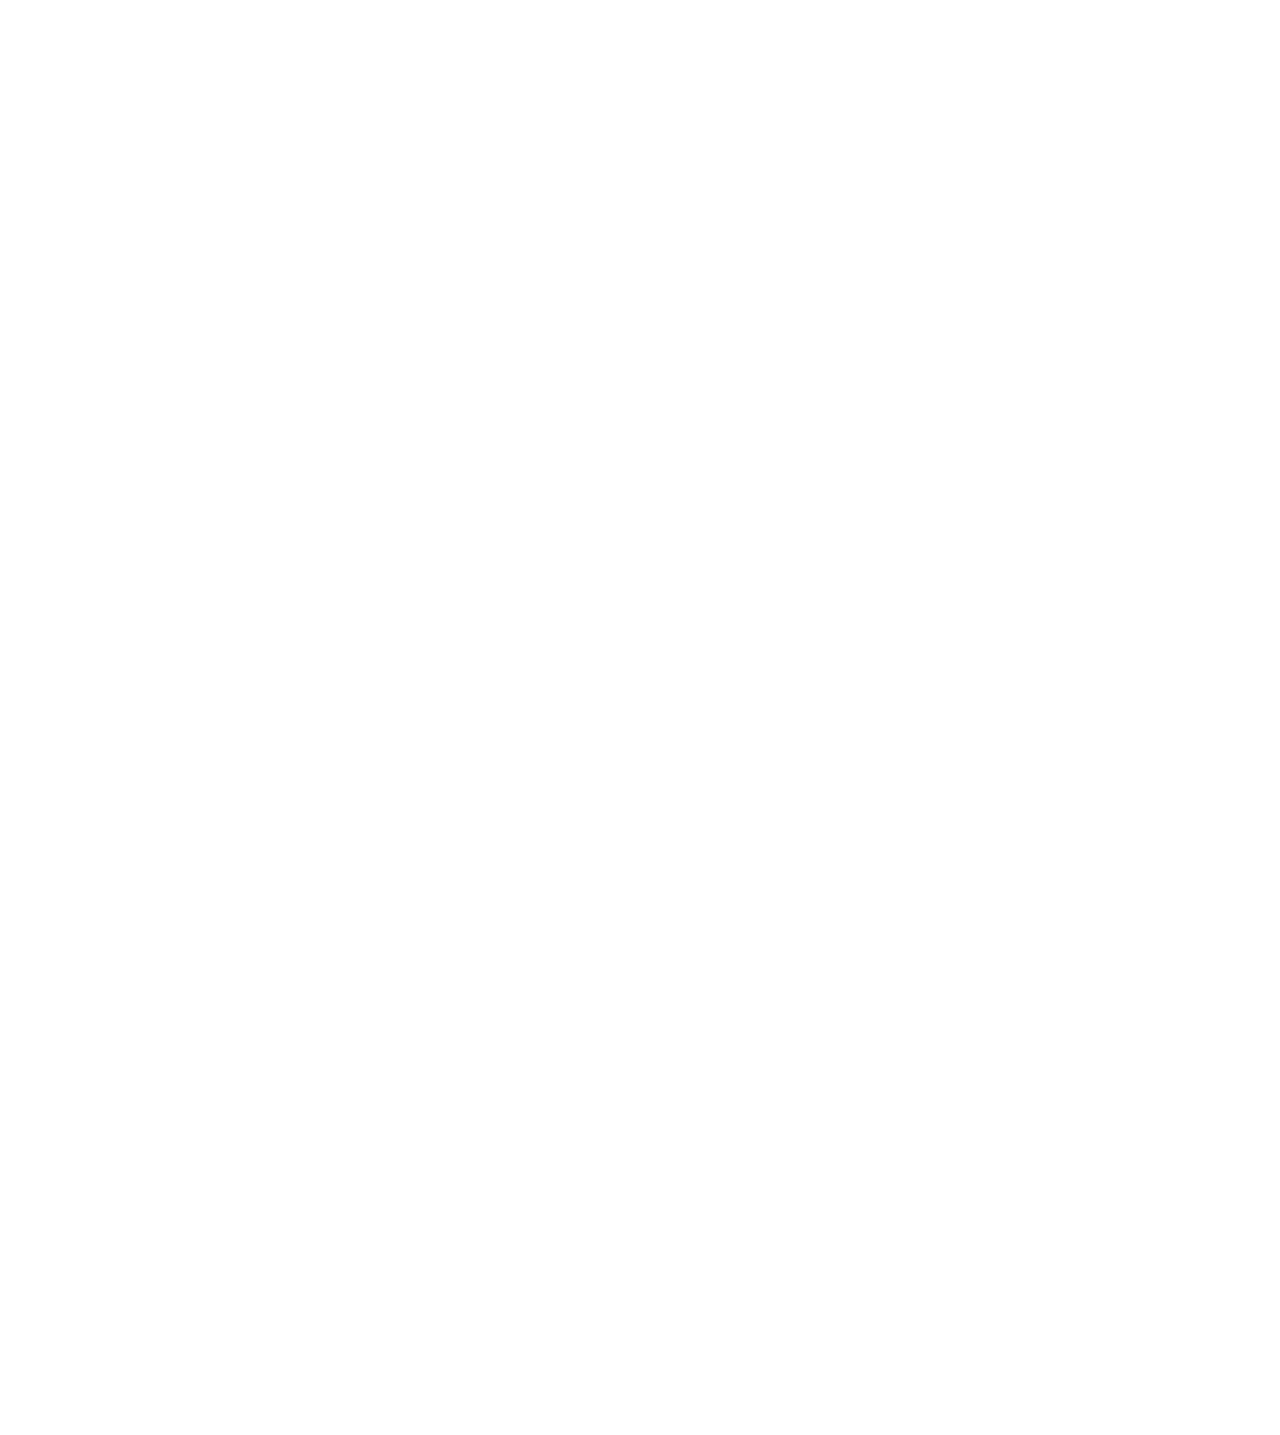
==== commit 1d8debd9: "DONE" ====
--- a/index.html
+++ b/index.html
@@ -252,9 +252,6 @@
                         data-wow-delay="0.1s"
                     >
                         <div class="d-flex py-5 px-4">
-                            <i
-                                class="fa fa-certificate fa-3x text-primary flex-shrink-0"
-                            ></i>
                             <div class="ps-4">
                                 <h5 class="mb-3">Expertise in Forex Trading</h5>
                                 <p>
@@ -272,9 +269,6 @@
                         data-wow-delay="0.3s"
                     >
                         <div class="d-flex bg-light py-5 px-4">
-                            <i
-                                class="fa fa-users-cog fa-3x text-primary flex-shrink-0"
-                            ></i>
                             <div class="ps-4">
                                 <h5 class="mb-3">
                                     Comprehensive Investment Management
@@ -293,9 +287,6 @@
                         data-wow-delay="0.5s"
                     >
                         <div class="d-flex py-5 px-4">
-                            <i
-                                class="fa fa-tools fa-3x text-primary flex-shrink-0"
-                            ></i>
                             <div class="ps-4">
                                 <h5 class="mb-3">
                                     Strategic Investment Services
@@ -305,8 +296,7 @@
                                     to make the most of your investment
                                     opportunities. We specialize in crafting
                                     customized investment strategies that focus
-                                    on stocks with big growth potential and
-                                    other high-return assets.
+                                    on stocks.
                                 </p>
                             </div>
                         </div>
